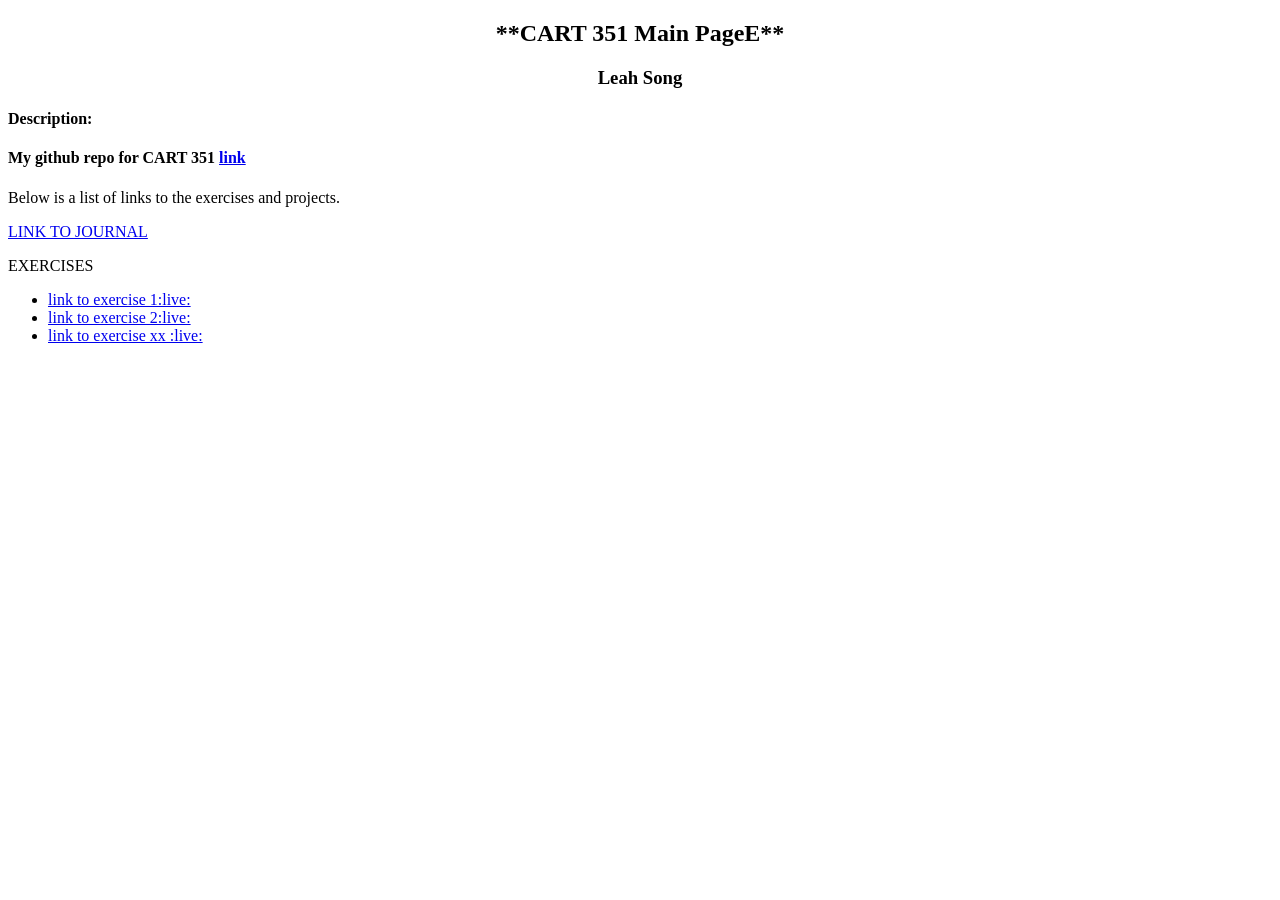
==== index.html @ f13f0a1c "basic template for CART 351 class copied." ====
<!DOCTYPE html>
<html>
<head>
  <title>**CART 351 Page**</title>
  <meta charset="utf-8" />
  <link rel="stylesheet" type="text/css" href="css/main.css">
</head>
<body>
    <!-- the header div -->
  <header>
    <h2>**CART 351 Main PageE**</h2>
    <h3> Leah Song </h3>
    <h4> Description: </h4>
      <h4> My github repo for CART 351 <a href = "https://github.com/leahiscoding/CART351">link</a></h4>
    <p>Below is a list of links to the exercises and projects.</p>
  <header>
  <!-- the main div -->
  <main>
  
    <p> <a href = "journal.html">LINK TO JOURNAL</a> </p>
  
  <p> EXERCISES </p>
    <ul>
          <li><a href="#"> link to exercise 1:live:</a></li>
          <li><a href="#"> link to exercise 2:live:</a></li>
          <li><a href="#"> link to exercise xx :live:</a></li>
      </ul>
       <!-- <p> PROJECT I</p>
      <ul>
        <li><a href="#"> Project I download</a> </li>
        <li><a href="#"> Project I :live:</a></li>
        <li><a href="#"> Project I documentation:</a></li>
      </ul>
      <p> PROJECT II </p>
      <ul>
        <li><a href="#"> Project II download</a> </li>
        <li><a href="#"> Project II :live:</a></li>
        <li><a href="#"> Project II documentation:</a></li>
      </ul>

</main> -->
  <!-- the footer div -->
<!-- <footer>
<p>This page is <strong>merely</strong> a template page. It contains only an <em> indication </em> for the content expected. You are FREE (and <strong>should</strong>) rewrite the markup, add a layout (css), images, styling, some character, etc ...</p>
</footer> -->
</body>
</html>
---- css/main.css ----
h2{
  text-align: center;
}
h3{
  text-align: center;
}
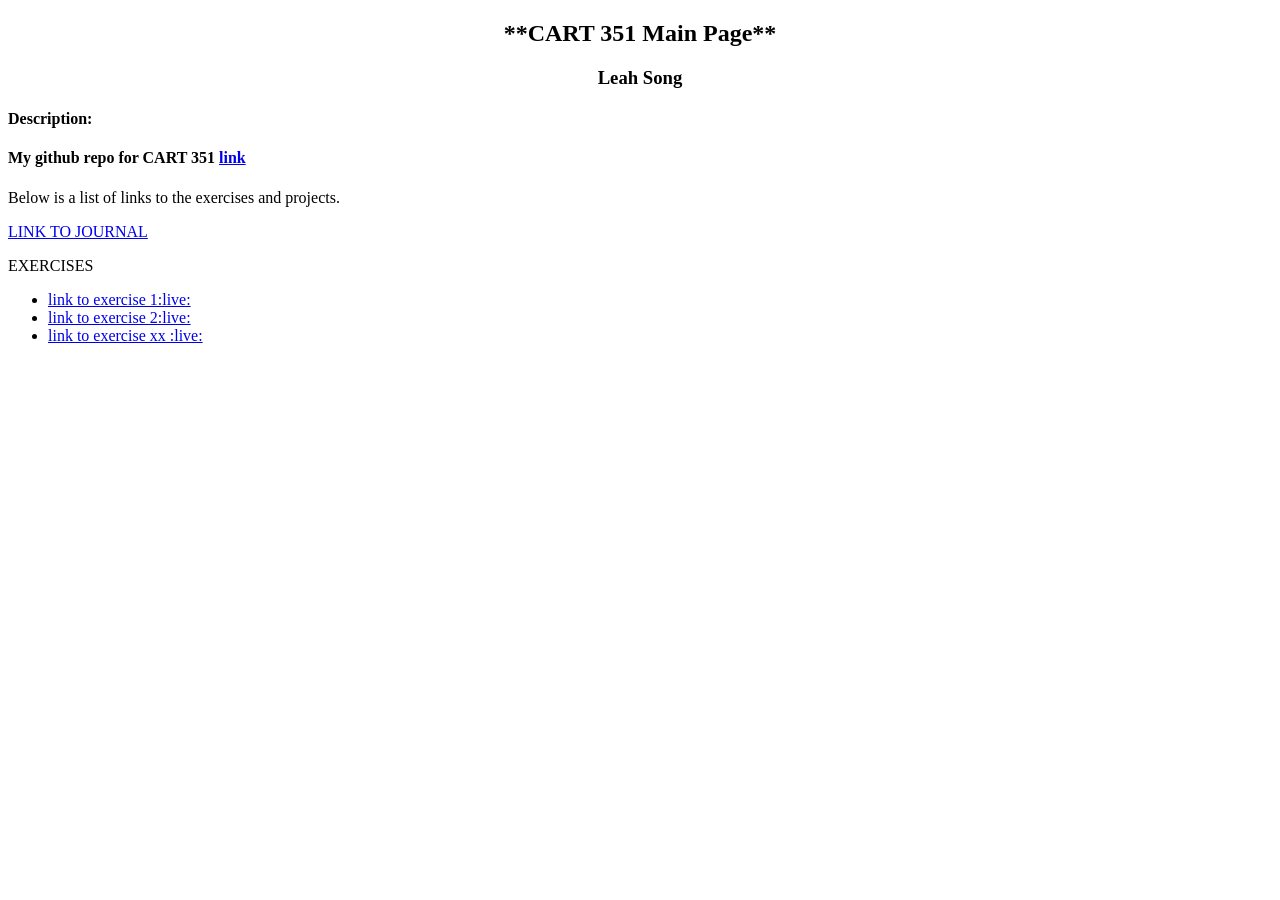
==== commit acd01f13: "working on python assignment 1 (almost done besides #4.)" ====
--- a/index.html
+++ b/index.html
@@ -8,7 +8,7 @@
 <body>
     <!-- the header div -->
   <header>
-    <h2>**CART 351 Main PageE**</h2>
+    <h2>**CART 351 Main Page**</h2>
     <h3> Leah Song </h3>
     <h4> Description: </h4>
       <h4> My github repo for CART 351 <a href = "https://github.com/leahiscoding/CART351">link</a></h4>
@@ -36,9 +36,9 @@
         <li><a href="#"> Project II download</a> </li>
         <li><a href="#"> Project II :live:</a></li>
         <li><a href="#"> Project II documentation:</a></li>
-      </ul>
+      </ul>-->
 
-</main> -->
+</main> 
   <!-- the footer div -->
 <!-- <footer>
 <p>This page is <strong>merely</strong> a template page. It contains only an <em> indication </em> for the content expected. You are FREE (and <strong>should</strong>) rewrite the markup, add a layout (css), images, styling, some character, etc ...</p>
